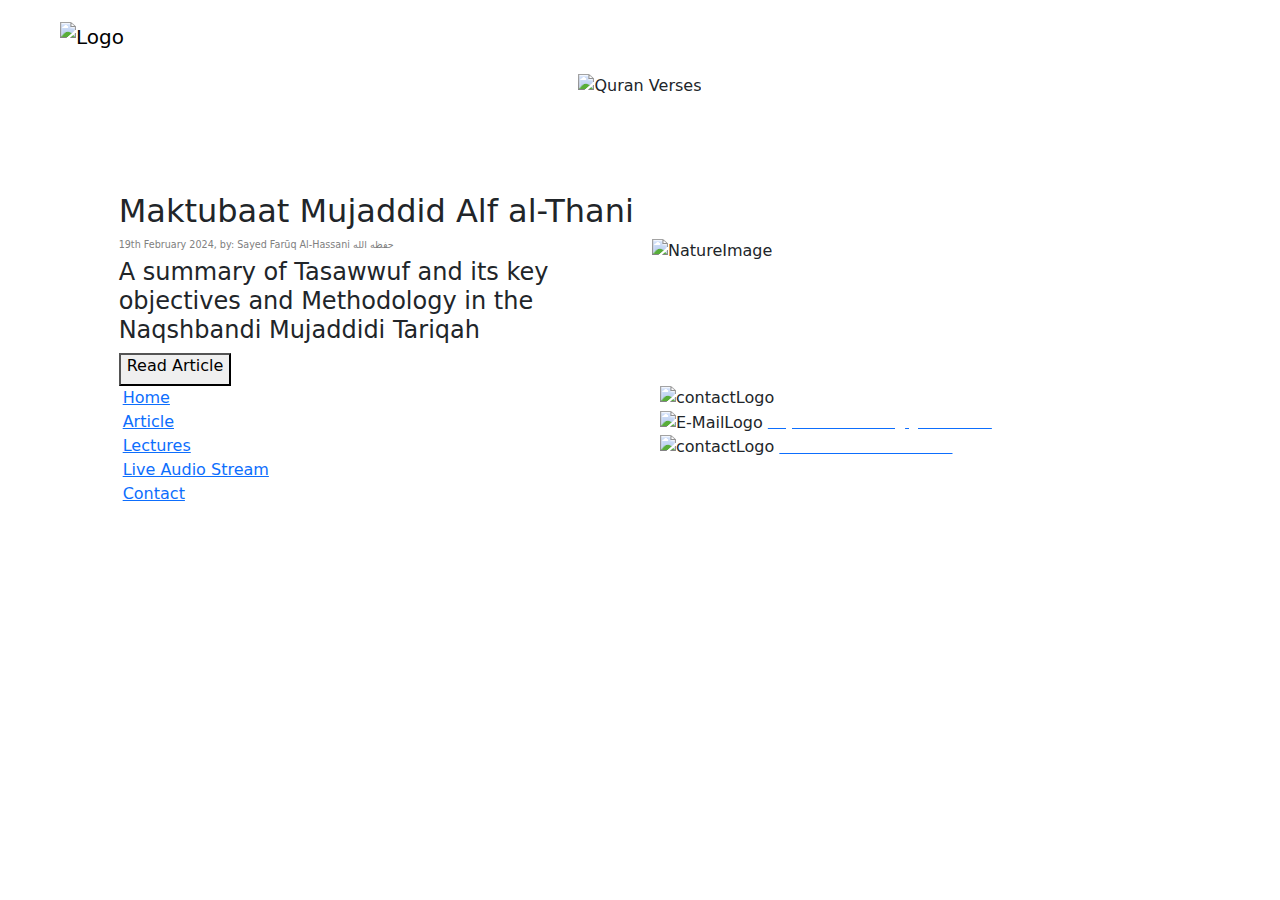
==== html/articles.html @ 7c9f0d0b "Update articles.html" ====
<!DOCTYPE html>
<html>

<head>
    <title>Articles - Tazkia-Iḥsān</title>

    <meta name="viewport" content="width=device-width, initial-scale=1, minimum-scale=1"> <!--Responsive-->
    <meta name="robot" content="noindex"> <!--no index-->

    <link rel="icon" href="../Media/Logo.png" type="image/x-icon"> <!--icon-->
    <link rel="stylesheet" href="../css/style.css">
    <link rel="stylesheet" href="../css/articles.css">
    <link href="https://cdn.jsdelivr.net/npm/bootstrap@5.3.3/dist/css/bootstrap.min.css" rel="stylesheet"
        integrity="sha384-QWTKZyjpPEjISv5WaRU9OFeRpok6YctnYmDr5pNlyT2bRjXh0JMhjY6hW+ALEwIH" crossorigin="anonymous">
    <!--Bootstrap-->
    <script src="../js/articles.js"></script> <!--JS-->

    <!--icons-->
    <link href="https://fonts.googleapis.com/icon?family=Material+Icons" rel="stylesheet">
    <link href='https://unpkg.com/css.gg@2.0.0/icons/css/home.css' rel='stylesheet'>
    <link href='https://unpkg.com/css.gg@2.0.0/icons/css/file-document.css' rel='stylesheet'>
    <link href='https://unpkg.com/css.gg@2.0.0/icons/css/tv.css' rel='stylesheet'>
    <link href='https://unpkg.com/css.gg@2.0.0/icons/css/phone.css' rel='stylesheet'>
    <link href='https://unpkg.com/css.gg@2.0.0/icons/css/album.css' rel='stylesheet'>
</head>

<body>
    <div class="wrapper">

        <!--Navbar-->
        <header>
            <nav class="navbar navbar-expand-lg Navig sticky-top">
                <div class="container-fluid">

                    <a class="navbar-brand d-flex align-items-center ms-md-5 ms-3" href="index.html">
                        <img src="../Media/Logo.png" alt="Logo" class="Naviglogo">
                        <span class="fs-2 ms-2 NavHeader" style="color: white;">Tazkia-Iḥsān</span>
                    </a>

                    <button class="navbar-toggler" type="button" data-bs-toggle="collapse" data-bs-target="#navbarNav"
                        aria-controls="navbarNav" aria-expanded="false" aria-label="Toggle navigation">
                        <i class="material-icons" style="color: white;">dehaze</i>
                    </button>
                    <div class="collapse navbar-collapse justify-content-end me-5" id="navbarNav">
                        <ul class="navbar-nav">
                            <li class="nav-item">
                                <a class="nav-link active fs-5 text-white Navpages" href="../index.html"> <i
                                        class="material-icons icon">home</i> Home</a>

                            </li>
                            <li class="nav-item">
                                <a class="nav-link fs-5 text-white Navpages" href="articles.html"><i
                                        class="material-icons icon">article</i> Articles</a>
                            </li>
                            <li class="nav-item">
                                <a class="nav-link fs-5 text-white Navpages" href="lectures.html"><i
                                        class="material-icons icon">school</i> Lectures</a>
                            </li>
                            <li class="nav-item">
                                <a class="nav-link fs-5 text-white Navpages" href="liveAudioStream.html"><i
                                        class="material-icons icon">mic</i> Live Audio Stream</a>
                            </li>
                        </ul>
                    </div>
                </div>
            </nav>
        </header>

        <main>
            <!--Banner-->
            <div class="container-fluid Banner">
                <div class="row bannerRow">
                    <div class="col-xl-1 col-0"></div>
                    <div class="col-xl-10 col-sm-12">
                        <div class="parentImage d-flex justify-content-center">
                            <img src="../Media/QuranVerseTwo.png" alt="Quran Verses" class="bannerImage ms-3 me-3">
                        </div>
                        <div class="parentHeader d-flex justify-content-center">
                            <h4 class="text-white text-break bannerHeader ms-3 me-3 d-block">Remember Me; I will
                                remember you. <br> And thank Me, and never be ungrateful. <br> <span
                                    style="font-size:  0.6em;"> [Sura Al-Baqara 2:152]</span></h4>
                        </div>
                    </div>
                    <div class="col-xl-1 col-0"></div>

                </div>
            </div>

            <!--Articles-->
            <!--
    --Desription missing!!
    -->
            <div class="container-fluid categoryOne">
                <!--Category One-->
                <div class="row">
                    <div class="col-xl-1 col-0"></div>
                    <div class="col-xl-11 col-12">
                        <h2 class="text-break categoryHeader">
                            Maktubaat Mujaddid Alf al-Thani
                        </h2>
                    </div>
                </div>
                <!--Article one-->
                <div class="articleOne">
                    <div class="row">
                        <div class="col-xl-1 col-0"></div>
                        <div class="col-xl-5 col-md-6 col-12">
                            <div class="parentArticle">
                                <h6 class="text-break" style="color: grey; font-size: 0.6em;">19th February 2024, by:
                                    Sayed Farūq Al-Hassani حفظه الله</h6>
                                <h4 class="text-break articleHeader">A summary of Tasawwuf and its key objectives and
                                    Methodology in the Naqshbandi Mujaddidi Tariqah</h4>
                                <a href="tasawwuf.html"> <button class="articleButton">
                                        <h6>Read Article</h6>
                                    </button> </a>
                            </div>
                        </div>
                        <div
                            class="col-xl-5 col-md-6 col-12 d-flex justify-content-start justify-content-sm-center justify-content-md-start">
                            <img src="../Media/HopeNatureLandscape.jpg" alt="NatureImage" class="articleImage">
                        </div>
                    </div>
                </div>
            </div>
            <!--Article Two
   
    <div class="articleTwo">
        <div class="row">
            <div class="col-xl-1 col-0"></div>
        <div class="col-xl-5 col-md-6 col-12 d-flex justify-content-start justify-content-sm-center justify-content-md-start">
            <img src="../Media/NaturePictureSecond.jpg" alt="NatureImage" class="articleImage me-3 ms-3 ms-xl-1 me-xl-1">
        </div>
        <div class="col-xl-5 col-md-6 col-12">
            <div class="parentArticle">  
            <h6 class="text-break me-3 ms-3 ms-xl-1 me-xl-1" style="color: grey; font-size: 0.6em;">Date, By: Sayed Farūq Al-Hassani حفظه الله</h6> 
            <h4 class="text-break articleHeader me-3 ms-3 ms-xl-1 me-xl-1">Header of second Article</h4>
            <h6 class="text-break articleDescription mt-1 me-3 ms-3 ms-xl-1 me-xl-1">Short Description of Article.</h6>
               </div>
                <a href="" >  <button class="articleButton me-3 ms-3 ms-xl-1 me-xl-1"> <h6>Read Article</h6> </button>  </a>
            </div>

        <div></div>
        <div class="col-xl-1 col-0"></div>

    </div>
    </div>
    -->

            <!--Recent Articles Section
    <div class="container-fluid recentArticlesSection">
        <div class="row">
            <div class="col-xl-1 col-0"></div>
            <div class="col-xl-10 col-12">
                <h2 class="text-break recentArticlesHeader ms-3">
                    Recent Articles
                </h2>
            </div>
            <div class="col-xl-1 col-0"></div>
        </div>

        <div class="row">
            <div class="col-xl-1 col-0"></div>

                   First Card

                   <div class="col-xl-3 col-lg-4 col-sm-6 col-12 d-flex justify-content-lg-start justify-content-center">
                    <a href="" class="cardLink">
                     <div class="recentArticle ms-3 me-3">
                         <div class="cardImage d-flex align-items-start">
                             <h5 class="text-break cardHeader">A summary of Tasawwuf, its key objectives and Methodology</h5>
                         </div>
                         <div class="cardInfo">                        
                             <p class="text-break carddescription">Short description of article.</p>
                         </div>
                         <div class="cardCTA">
                             <span class="cardButton">View Article</span>
                          </div>
                     </div>
                     </a> 
                 </div>

        </div>
    </div>
-->

        </main>





        <!--Footer-->
        <footer>
            <div class="container-fluid Footer">
                <div class="row d-flex justify-content-center justify-content-sm-start text-center text-sm-start">
                    <div class="col-xl-1 col-0"></div>
                    <div class="col-xl-5 col-lg-5 col-sm-4 col-12 ms-3 ms-xl-1">
                        <a href="../index.html" class="NavLinkFooter d-inline">
                            <h6 class="d-inline">Home</h6>
                        </a> <br>
                        <a href="articles.html" class="NavLinkFooter d-inline">
                            <h6 class="d-inline">Article</h6>
                        </a> <br>
                        <a href="lectures.html" class="NavLinkFooter d-inline">
                            <h6 class="d-inline">Lectures</h6>
                        </a> <br>
                        <a href="liveAudioStream.html" class="NavLinkFooter d-inline">
                            <h6 class="d-inline">Live Audio Stream</h6>
                        </a> <br>
                        <a href="contact.html" class="NavLinkFooter d-inline">
                            <h6 class="d-inline">Contact</h6>
                        </a> <br>
                    </div>
                    <div class="col-xl-5 col-lg-6 col-sm-7 col-12 ms-3 ms-xl-1">
                        <div class="contactFooterDiv">
                            <img src="../Media/WhatsApp.webp" alt="contactLogo" class="whatsAppLogo">
                            <h6 class="d-inline text-white">+44 7719 352737</h6> <br>
                            <img src="../Media/gmailLogo.png" alt="E-MailLogo" class="gmailLogo"> <a
                                href="mailto:sayedalhasaani@gmail.com" target="_blank" class="contactFooter">
                                <h6 class="d-inline text-white">sayedalhasaani@gmail.com</h6>
                            </a> <br>
                            <img src="../Media/mixlr.png" alt="contactLogo" class="mixlrLogo"> <a
                                href="https://darul-ihsan.mixlr.com/" target="_blank" class="contactFooter">
                                <h6 class="d-inline text-white">darul-ihsan.mixlr.com</h6>
                            </a>
                        </div>
                    </div>
                </div>
                <div class="row">
                    <div class="col-12 d-flex justify-content-center">
                        <span class="text-white copyright">Copyright © 2024 tazkia-ihsan.org</span>
                    </div>
                </div>
            </div>
        </footer>
    </div>

    <!--Bootstrap JS-->
    <script src="https://cdn.jsdelivr.net/npm/bootstrap@5.3.3/dist/js/bootstrap.bundle.min.js"
        integrity="sha384-YvpcrYf0tY3lHB60NNkmXc5s9fDVZLESaAA55NDzOxhy9GkcIdslK1eN7N6jIeHz"
        crossorigin="anonymous"></script>

</body>

</html>
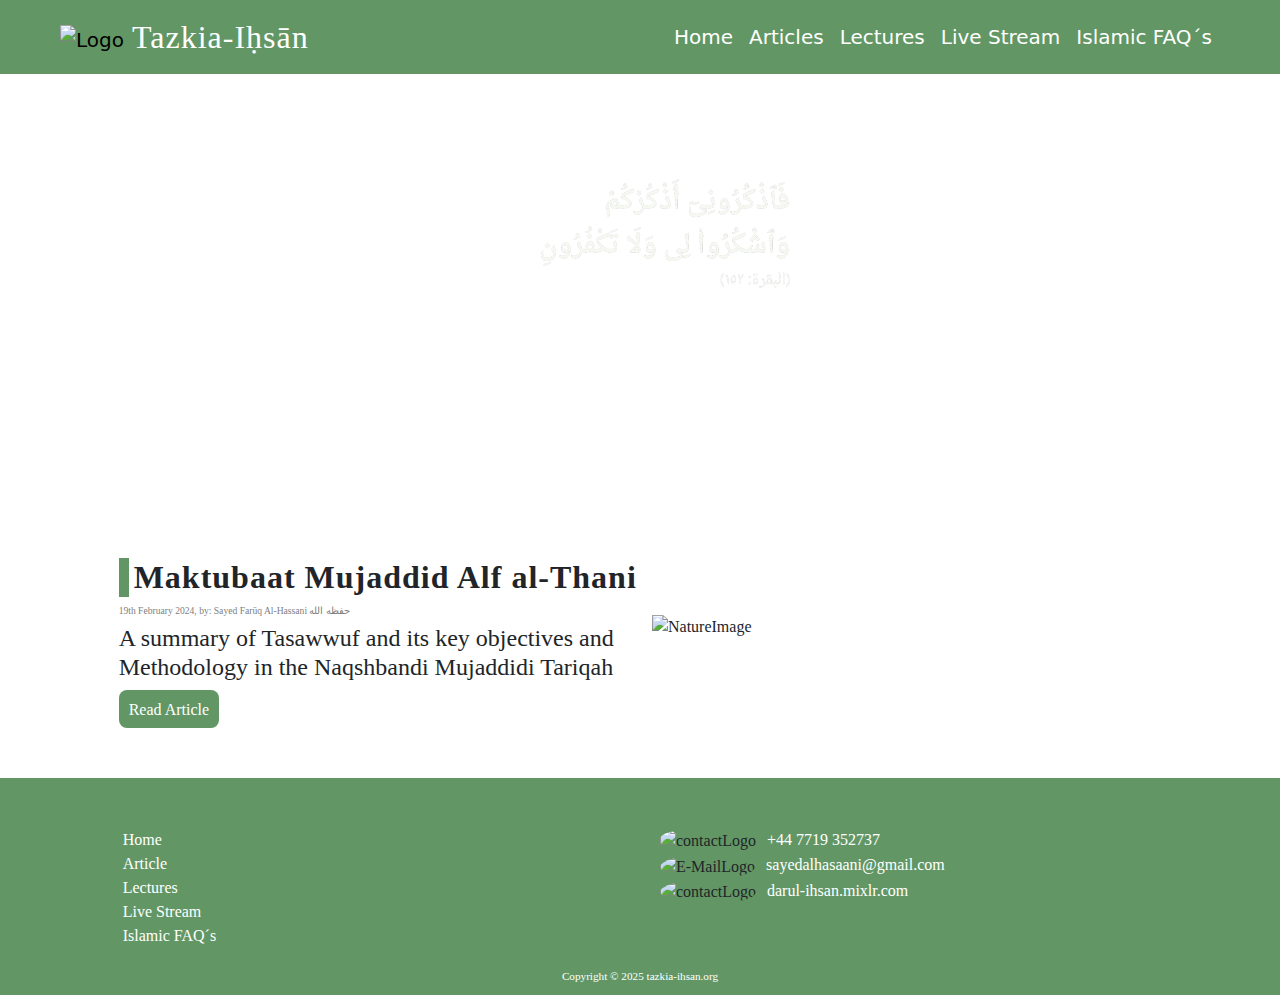
==== commit 6f978ac2: "Update articles.html" ====
--- a/html/articles.html
+++ b/html/articles.html
@@ -58,7 +58,11 @@
                             </li>
                             <li class="nav-item">
                                 <a class="nav-link fs-5 text-white Navpages" href="liveAudioStream.html"><i
-                                        class="material-icons icon">mic</i> Live Audio Stream</a>
+                                        class="material-icons icon">mic</i> Live Stream</a>
+                            </li>
+                            <li class="nav-item">
+                                <a class="nav-link fs-5 text-white Navpages" href="faqs.html"><i
+                                        class="material-icons icon">live_help</i> Islamic FAQ´s</a>
                             </li>
                         </ul>
                     </div>
@@ -205,10 +209,10 @@
                             <h6 class="d-inline">Lectures</h6>
                         </a> <br>
                         <a href="liveAudioStream.html" class="NavLinkFooter d-inline">
-                            <h6 class="d-inline">Live Audio Stream</h6>
-                        </a> <br>
-                        <a href="contact.html" class="NavLinkFooter d-inline">
-                            <h6 class="d-inline">Contact</h6>
+                            <h6 class="d-inline">Live Stream</h6>
+                        </a> <br>
+                        <a href="faqs.html" class="NavLinkFooter d-inline">
+                            <h6 class="d-inline">Islamic FAQ´s</h6>
                         </a> <br>
                     </div>
                     <div class="col-xl-5 col-lg-6 col-sm-7 col-12 ms-3 ms-xl-1">
@@ -228,7 +232,7 @@
                 </div>
                 <div class="row">
                     <div class="col-12 d-flex justify-content-center">
-                        <span class="text-white copyright">Copyright © 2024 tazkia-ihsan.org</span>
+                        <span class="text-white copyright">Copyright © 2025 tazkia-ihsan.org</span>
                     </div>
                 </div>
             </div>
--- a/css/style.css
+++ b/css/style.css
@@ -0,0 +1,289 @@
+Body {
+    margin: 0;
+    padding: 0;
+    overflow-x: hidden;
+   
+}
+Body p, Body span, body h1, body h2, body h3, body h4, body h5, body h6{
+  font-family: Verdana!important;
+}
+
+/* Navbar */
+.NavHeader {
+    letter-spacing: 1px;
+}
+
+.Naviglogo {
+    max-width: 80px;
+    max-height: 80px;
+    padding-top: 5px;
+}
+
+.Navig {
+    background-color: #629765;
+}
+
+/* NavHover */
+.Navpages {
+    text-decoration: none;
+    color: white;
+    display: inline-block;
+    position: relative;
+}
+
+.Navpages:after {
+    content: '';
+    position: absolute;
+    width: 100%;
+    transform: scaleX(0);
+    height: 2px;
+    bottom: 0;
+    left: 0;
+    transform-origin: bottom right;
+    background-color: #d5d4b0;
+    transition: transform 0.45s ease-out;
+}
+
+.Navpages:hover:after {
+    transform: scaleX(1);
+    transform-origin: bottom left;
+}
+
+/* Responsive NavHover */
+@media screen and (max-width: 991px) {
+    .Navpages:after {
+        content: '';
+        position: absolute;
+        width: 11%;
+        transform: scaleX(0);
+        height: 2px;
+        bottom: 0;
+        left: 0;
+        transform-origin: bottom right;
+        background-color: #d5d4b0;
+        transition: transform 0.45s ease-out;
+    }
+
+}
+
+@media screen and (max-width: 767px) {
+    .Navpages:after {
+        content: '';
+        position: absolute;
+        width: 18%;
+        transform: scaleX(0);
+        height: 2px;
+        bottom: 0;
+        left: 0;
+        transform-origin: bottom right;
+        background-color: #d5d4b0;
+        transition: transform 0.45s ease-out;
+    }
+
+}
+
+@media screen and (max-width: 575px) {
+    .Navpages:after {
+        content: '';
+        position: absolute;
+        width: 20%;
+        transform: scaleX(0);
+        height: 2px;
+        bottom: 0;
+        left: 0;
+        transform-origin: bottom right;
+        background-color: #d5d4b0;
+        transition: transform 0.45s ease-out;
+    }
+
+}
+
+/* Icons */
+.nav-item .nav-link .icon {
+    display: none;
+    /* Hide icons by default */
+    position: relative;
+    top: 4px;
+}
+
+@media (max-width: 991.98px) {
+    .nav-item .nav-link .icon {
+        display: inline-block;
+        /* Show icons on screens smaller than 992px */
+    }
+}
+
+
+/* Footer */
+
+.Footer {
+    background-color: #629765;
+    padding-top: 50px;
+    padding-bottom: 10px;
+}
+
+.NavLinkFooter {
+    color: white;
+    text-decoration: none;
+    transition: 0.7s;
+}
+
+.NavLinkFooter:hover {
+    color: #d5d4b0;
+    opacity: 0.8;
+}
+
+.whatsAppLogo {
+    margin-right: 7px;
+    height: 20px;
+    width: 20px;
+    border-radius: 40%;
+}
+
+
+.mixlrLogo,
+.gmailLogo {
+    margin-right: 7px;
+    height: 20px;
+    width: 20px;
+    border-radius: 50%;
+
+}
+
+.contactFooter {
+    color: white;
+    text-decoration: none;
+    transition: 0.7s;
+}
+
+.contactFooter:hover {
+    text-decoration: underline;
+    opacity: 0.8;
+}
+
+.copyright {
+    font-size: 0.7em;
+    margin-top: 20px;
+}
+
+@media screen and (max-width: 575px) {
+
+    .contactFooterDiv {
+        margin-top: 30px;
+    }
+}
+
+/*Wrapper*/
+.wrapper {
+    display: flex;
+    flex-direction: column;
+    height: 100vh;
+}
+
+main {
+    flex: 1;
+}
+
+/* Modal Content*/
+.modal-body{
+    margin-left: 20px;
+}
+
+.modal-body .text{
+    text-align: center;
+    font-size: 41px;
+    font-weight: 600;
+    font-family: 'Poppins', sans-serif;
+    background: -webkit-linear-gradient(right, #56d8e4, #9f01ea, #56d8e4, #9f01ea);
+    -webkit-background-clip: text;
+    -webkit-text-fill-color: transparent;
+    
+  }
+  .modal-body  form{
+    padding: 30px 0 0 0;
+  }
+  .modal-body form .form-row{
+    display: flex;
+    margin: 32px 0;
+  }
+  form .form-row .input-data{
+    width: 100%;
+    height: 40px;
+    position: relative;
+  }
+  form .form-row .textarea{
+    height: 70px;
+  }
+  .input-data input,
+  .textarea textarea{
+    display: block;
+    width: 100%;
+    height: 100%;
+    border: none;
+    font-size: 17px;
+    border-bottom: 2px solid rgba(0,0,0, 0.12);
+    outline: none;
+  }
+  .input-data input:focus ~ label, .textarea textarea:focus ~ label,
+  .input-data input:valid ~ label, .textarea textarea:valid ~ label{
+    transform: translateY(-20px);
+    font-size: 14px;
+    color: #3498db;
+  }
+  .textarea textarea{
+    resize: none;
+    padding-top: 10px;
+  }
+  .input-data label{
+    position: absolute;
+    pointer-events: none;
+    bottom: 10px;
+    font-size: 16px;
+    transition: all 0.3s ease;
+  }
+  .textarea label{
+    width: 100%;
+    bottom: 40px;
+    background: #fff;
+  }
+  .input-data .underline{
+    position: absolute;
+    bottom: 0;
+    height: 2px;
+    width: 100%;
+  }
+  .input-data .underline:before{
+    position: absolute;
+    content: "";
+    height: 2px;
+    width: 100%;
+    background: #3498db;
+    transform: scaleX(0);
+    transform-origin: center;
+    transition: transform 0.3s ease;
+  }
+  .input-data input:focus ~ .underline:before,
+  .input-data input:valid ~ .underline:before,
+  .textarea textarea:focus ~ .underline:before,
+  .textarea textarea:valid ~ .underline:before{
+    transform: scale(1);
+  }
+ 
+  @media (max-width: 700px) {
+    .modal-body{
+      padding-left: 0;
+  }
+    .modal-body .text{
+      font-size: 30px;
+    }
+    .modal-body  form{
+      padding: 10px 0 0 0;
+    }
+    .modal-body form .form-row{
+      display: block;
+    }
+    form .form-row .input-data{
+      margin: 35px 0!important;
+    }
+
+  }
--- a/css/articles.css
+++ b/css/articles.css
@@ -0,0 +1,448 @@
+/* Banner */
+
+.Banner {
+  background-position: center;
+  background-repeat: no-repeat;
+  background-size: cover;
+  background-image: url(../Media/mosqueBanner.png);
+
+  padding-bottom: 80px;
+}
+
+.bannerHeader {
+  font-family: Arial;
+  font-weight: bold;
+  letter-spacing: 1px;
+  margin-top: -50px;
+}
+
+.bannerImage {
+  width: 300px;
+  height: 300px;
+
+}
+
+
+/* Banner  Responsive*/
+
+@media screen and (max-width: 575px) {
+  .Banner {
+    background-image: url(../Media/mosqueBannerMobile.png);
+    padding-bottom: 20px;
+    padding-top: 0;
+  }
+
+  .bannerHeader {
+    font-size: 1.3em;
+  }
+
+  .bannerImage {
+    width: 250px;
+    height: 250px;
+  }
+}
+
+/* Banner Animation*/
+
+
+.bannerHeader {
+  -webkit-animation: fadeInLeft 2s both;
+  animation: fadeInLeft 2s both;
+  -o-animation: fadeInLeft 2s both;
+  -moz-animation: fadeInLeft 2s both;
+}
+
+
+@-webkit-keyframes fadeInLeft {
+  0% {
+    opacity: 0;
+    -webkit-transform: translateX(-90px);
+  }
+
+  100% {
+    opacity: 1;
+    -webkit-transform: translateX(0);
+  }
+}
+
+
+@-o-keyframes fadeInLeft {
+  0% {
+    opacity: 0;
+    -o-transform: translateX(-90px);
+  }
+
+  100% {
+    opacity: 1;
+    -o-transform: translateX(0);
+  }
+}
+
+@-moz-keyframes fadeInLeft {
+  0% {
+    opacity: 0;
+    -moz-transform: translateX(-90px);
+  }
+
+  100% {
+    opacity: 1;
+    -moz-transform: translateX(0);
+  }
+}
+
+
+@keyframes fadeInLeft {
+  0% {
+    opacity: 0;
+    transform: translateX(-90px);
+  }
+
+  100% {
+    opacity: 1;
+    transform: translateX(0);
+  }
+}
+
+@keyframes fadeInRight {
+  0% {
+    opacity: 0;
+    transform: translateX(90px);
+  }
+
+  100% {
+    opacity: 1;
+    transform: translateX(0);
+  }
+}
+
+@-moz-keyframes fadeInRight {
+  0% {
+    opacity: 0;
+    -moz-transform: translateX(-90px);
+  }
+
+  100% {
+    opacity: 1;
+    -moz-transform: translateX(0);
+  }
+}
+
+@-webkit-keyframes fadeInRight {
+  0% {
+    opacity: 0;
+    -webkit-transform: translateX(-90px);
+  }
+
+  100% {
+    opacity: 1;
+    -webkit-transform: translateX(0);
+  }
+}
+
+@-o-keyframes fadeInRight {
+  0% {
+    opacity: 0;
+    -o-transform: translateX(-90px);
+  }
+
+  100% {
+    opacity: 1;
+    -o-transform: translateX(0);
+  }
+}
+
+.bannerImage {
+  -webkit-animation: fadeInRight 2s both;
+  animation: fadeInRight 2s both;
+  -o-animation: fadeInRight 2s both;
+  -moz-animation: fadeInRight 2s both;
+}
+
+
+/* Categories */
+
+.categoryOne {
+  margin-top: 50px;
+  font-family: georgia;
+}
+
+/* Category Header */
+.categoryHeader {
+  font-family: arial;
+  font-weight: bold;
+  letter-spacing: 1px;
+  border-left: 10px solid #629765;
+  padding-left: 5px;
+  margin-top: 10px;
+}
+
+/* Article One */
+
+/* article Button*/
+
+.articleButton {
+  color: white;
+  transition: 0.6s;
+  outline: none;
+  border: none;
+  background-color: #629765;
+  padding-top: 10px;
+  padding-left: 10px;
+  padding-right: 10px;
+  border-radius: 8px;
+}
+
+.articleButton:hover {
+  background-color: white;
+  color: #629765;
+  text-shadow: 0px 0px 10px rgba(0, 0, 0, 0.3);
+}
+
+/* article Image*/
+
+.articleImage {
+  width: 100%;
+  height: 100%;
+  max-width: 500px;
+  max-height: 330px;
+  padding-top: 10px;
+}
+
+
+/* Recent Articles 
+
+.recentArticlesSection{
+    background-color: #d5d4b0;
+    padding-top: 50px;
+    padding-bottom: 50px;
+  }
+  
+  .recentArticlesHeader {
+    font-family: arial;
+    font-weight: bold;
+    letter-spacing: 1px;
+    border-left: 10px solid #629765;
+    padding-left: 5px;
+    opacity: 0;
+    transition: opacity 1s ease-in-out, transform 1s ease-in-out;
+  }
+
+  /* Cards First
+
+.recentArticle {
+    margin-top: 20px;
+    width: 300px;
+    outline: none;
+    background-color: white;
+    font-family: georgia;
+    box-shadow: rgba(0, 0, 0, 0.1) 0px 20px 25px -5px, rgba(0, 0, 0, 0.04) 0px 10px 10px -5px;
+    overflow: hidden;
+  
+    opacity: 0;
+    transform: translateY(50px);
+    transition: opacity 1s ease-in-out, transform 1s ease-in-out, box-shadow 0.5s;
+} 
+  
+  .recentArticle:hover {
+    box-shadow: rgba(0, 0, 0, 0.07) 0px 1px 2px, rgba(0, 0, 0, 0.07) 0px 2px 4px, rgba(0, 0, 0, 0.07) 0px 4px 8px, rgba(0, 0, 0, 0.07) 0px 8px 16px, rgba(0, 0, 0, 0.07) 0px 16px 32px, rgba(0, 0, 0, 0.07) 0px 32px 64px;
+  }
+  
+  .recentArticle:hover .cardImage{
+    transform: scale(1.05);  
+  }
+  
+  
+  .cardImage {
+    background-position: center;
+    background-repeat: no-repeat;
+    background-size: cover;
+    background-image: url(../Media/Mihrab.jpg);
+    width: 100%;
+    height: 315px;
+    transition: 0.5s;
+  }
+  
+  
+  
+  .cardHeader {
+    background-color: rgba(0, 0, 0, 0.5);
+    width: 100%;
+    height: 100px;
+    padding-top: 10px;
+    padding-left: 10px;
+    padding-right: 10px;
+    padding-bottom: 5px;
+    margin: 0;
+    color: white;
+    font-family: Arial;
+  }
+  
+  .cardLink{
+  text-decoration: none;
+  }
+  
+  .carddescription {
+    margin-top: 10px;
+    padding-left: 10px;
+    padding-right: 10px;
+    padding-bottom: 10px;
+    color: black;
+  }
+  
+  
+  .cardButton {
+    margin-top: 30px;
+    padding-left: 5px;
+    padding-right: 5px;
+    color: #629765;
+    transition: 1s;
+  }
+  
+  .cardButton:hover {
+    text-decoration: underline;
+    color: #456f48;
+  }
+  
+  .cardInfo {
+    height: 225px;
+  }
+
+  /* Cards Animation 
+
+  .fade-in {
+    opacity: 1 !important;
+    transform: translateY(0) !important;
+  }
+
+/* Recent Articles Section Responsive
+
+@media screen and (max-width: 767px) {
+    .recentArticle {
+      width: 275px;
+    }
+  
+    }
+
+  @media screen and (max-width: 575px) {
+    .recentArticle{
+        width: 300px;
+    }
+    
+  }  
+*/
+
+
+
+
+
+
+
+
+
+
+/* Headers Mobile Animation */
+@media screen and (max-width: 575px) {
+  /*
+    .recentArticlesHeader{
+        transition: opacity 1.5s ease-in-out, transform 1.5s ease-in-out;
+    } */
+
+  .categoryHeader {
+    transition: opacity 1.5s ease-in-out, transform 1.5s ease-in-out;
+  }
+}
+
+/* Footer*/
+
+.Footer {
+  background-color: #629765;
+  padding-top: 50px;
+  padding-bottom: 10px;
+  margin-top: 50px;
+  font-family: georgia;
+}
+
+.NavLinkFooter {
+  color: white;
+  text-decoration: none;
+  transition: 0.7s;
+}
+
+.NavLinkFooter:hover {
+  color: #d5d4b0;
+  opacity: 0.8;
+}
+
+.whatsAppLogo {
+  margin-right: 7px;
+  height: 20px;
+  width: 20px;
+  border-radius: 40%;
+}
+
+
+.mixlrLogo,
+.gmailLogo {
+  margin-right: 7px;
+  height: 20px;
+  width: 20px;
+  border-radius: 50%;
+
+}
+
+.contactFooter {
+  color: white;
+  text-decoration: none;
+  transition: 0.7s;
+}
+
+.contactFooter:hover {
+  text-decoration: underline;
+  opacity: 0.8;
+}
+
+.copyright {
+  font-size: 0.7em;
+  margin-top: 20px;
+}
+
+@media screen and (max-width: 575px) {
+
+  .contactFooterDiv {
+    margin-top: 30px;
+  }
+}
+
+@media screen and (max-width: 575px) {
+
+  .contactFooterDiv {
+    margin-top: 30px;
+  }
+}
+
+/* Banner Parallax effect*/
+@media screen and (min-width: 991px) {
+  .Banner {
+    background-attachment: fixed;
+  }
+}
+
+
+/* Articles */
+
+.articleHeaderart {
+  font-family: arial;
+  font-weight: bold;
+  border-left: 5px solid #629765;
+  padding-left: 5px;
+  margin-top: 50px;
+}
+
+.articleLine {
+  border-bottom: 2px solid #d5d4b0;
+  width: 100px;
+}
+
+.articleText {
+  text-align: justify;
+}
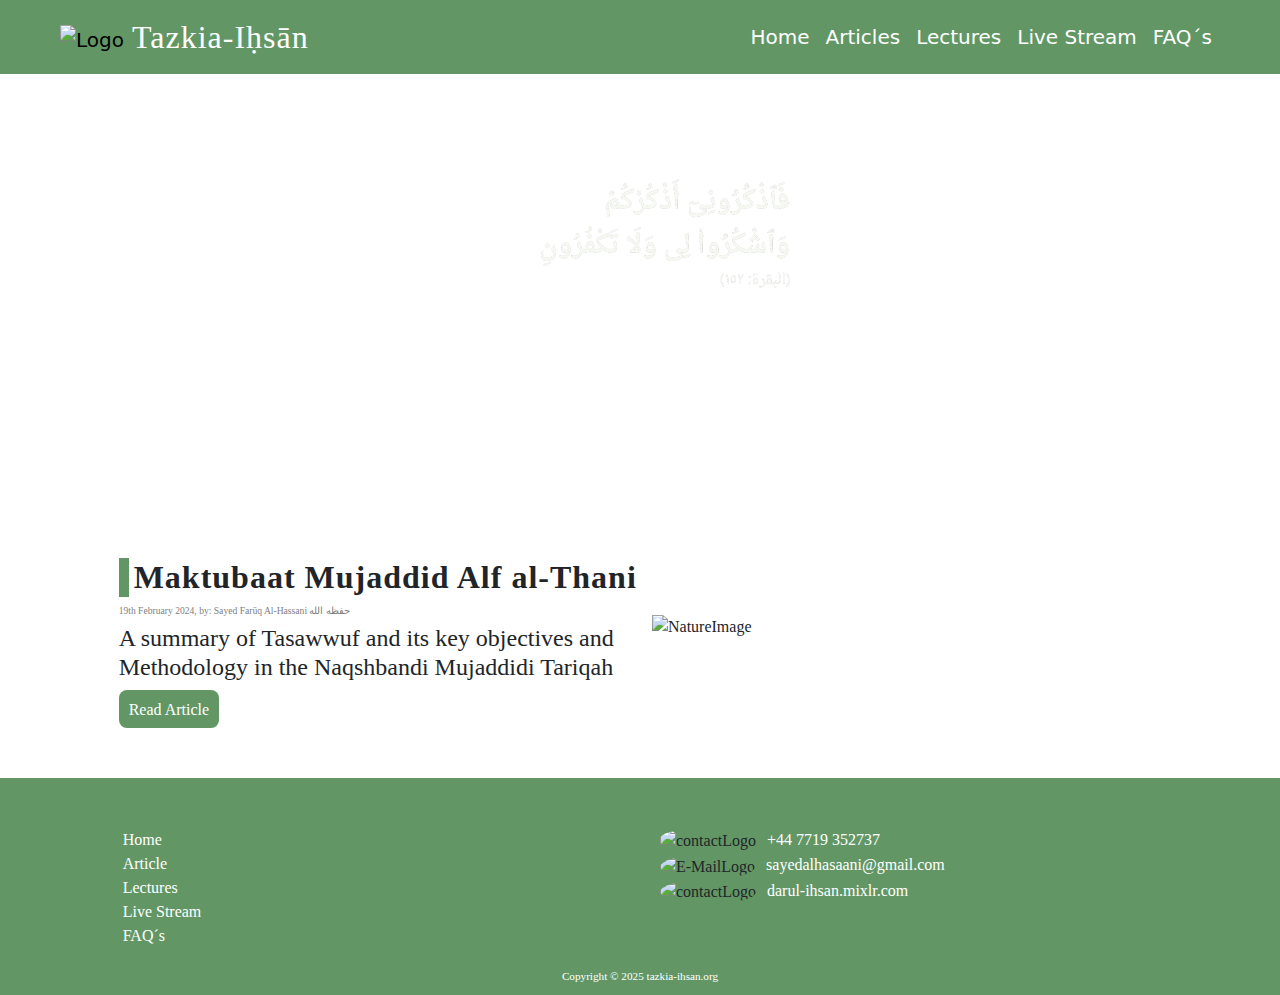
==== commit d70a5332: "Update articles.html" ====
--- a/html/articles.html
+++ b/html/articles.html
@@ -62,7 +62,7 @@
                             </li>
                             <li class="nav-item">
                                 <a class="nav-link fs-5 text-white Navpages" href="faqs.html"><i
-                                        class="material-icons icon">live_help</i> Islamic FAQ´s</a>
+                                        class="material-icons icon">live_help</i>FAQ´s</a>
                             </li>
                         </ul>
                     </div>
@@ -212,7 +212,7 @@
                             <h6 class="d-inline">Live Stream</h6>
                         </a> <br>
                         <a href="faqs.html" class="NavLinkFooter d-inline">
-                            <h6 class="d-inline">Islamic FAQ´s</h6>
+                            <h6 class="d-inline">FAQ´s</h6>
                         </a> <br>
                     </div>
                     <div class="col-xl-5 col-lg-6 col-sm-7 col-12 ms-3 ms-xl-1">
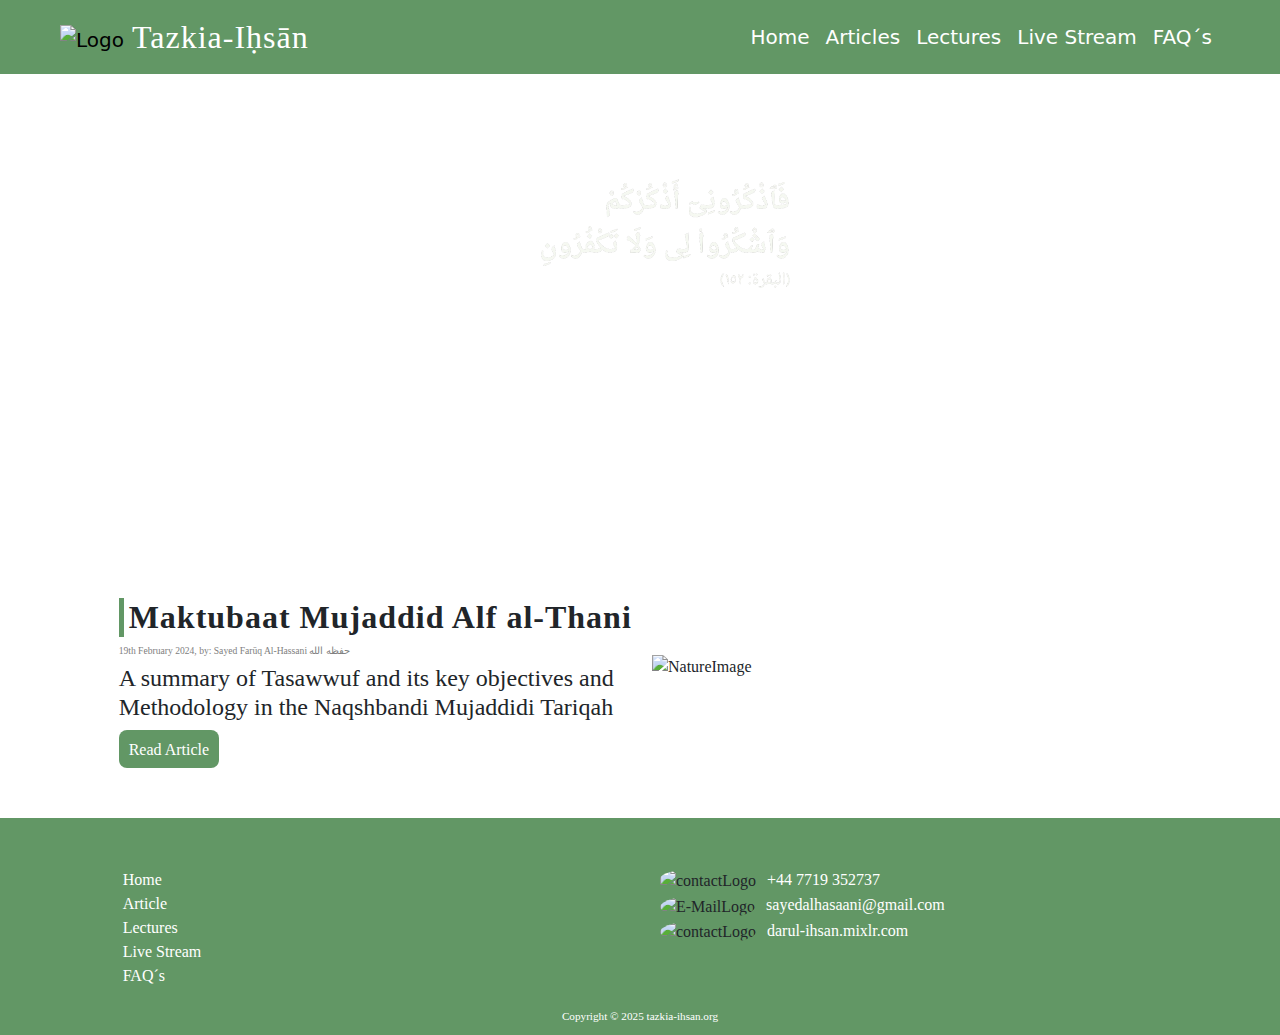
==== commit a8600429: "Update articles.html" ====
--- a/html/articles.html
+++ b/html/articles.html
@@ -10,10 +10,10 @@
     <link rel="icon" href="../Media/Logo.png" type="image/x-icon"> <!--icon-->
     <link rel="stylesheet" href="../css/style.css">
     <link rel="stylesheet" href="../css/articles.css">
+        <!--Bootstrap-->
+
     <link href="https://cdn.jsdelivr.net/npm/bootstrap@5.3.3/dist/css/bootstrap.min.css" rel="stylesheet"
         integrity="sha384-QWTKZyjpPEjISv5WaRU9OFeRpok6YctnYmDr5pNlyT2bRjXh0JMhjY6hW+ALEwIH" crossorigin="anonymous">
-    <!--Bootstrap-->
-    <script src="../js/articles.js"></script> <!--JS-->
 
     <!--icons-->
     <link href="https://fonts.googleapis.com/icon?family=Material+Icons" rel="stylesheet">
@@ -62,7 +62,7 @@
                             </li>
                             <li class="nav-item">
                                 <a class="nav-link fs-5 text-white Navpages" href="faqs.html"><i
-                                        class="material-icons icon">live_help</i>FAQ´s</a>
+                                        class="material-icons icon">live_help</i> FAQ´s</a>
                             </li>
                         </ul>
                     </div>
@@ -91,15 +91,12 @@
             </div>
 
             <!--Articles-->
-            <!--
-    --Desription missing!!
-    -->
             <div class="container-fluid categoryOne">
                 <!--Category One-->
                 <div class="row">
                     <div class="col-xl-1 col-0"></div>
                     <div class="col-xl-11 col-12">
-                        <h2 class="text-break categoryHeader">
+                        <h2 class="text-break Header">
                             Maktubaat Mujaddid Alf al-Thani
                         </h2>
                     </div>
@@ -149,44 +146,6 @@
     </div>
     </div>
     -->
-
-            <!--Recent Articles Section
-    <div class="container-fluid recentArticlesSection">
-        <div class="row">
-            <div class="col-xl-1 col-0"></div>
-            <div class="col-xl-10 col-12">
-                <h2 class="text-break recentArticlesHeader ms-3">
-                    Recent Articles
-                </h2>
-            </div>
-            <div class="col-xl-1 col-0"></div>
-        </div>
-
-        <div class="row">
-            <div class="col-xl-1 col-0"></div>
-
-                   First Card
-
-                   <div class="col-xl-3 col-lg-4 col-sm-6 col-12 d-flex justify-content-lg-start justify-content-center">
-                    <a href="" class="cardLink">
-                     <div class="recentArticle ms-3 me-3">
-                         <div class="cardImage d-flex align-items-start">
-                             <h5 class="text-break cardHeader">A summary of Tasawwuf, its key objectives and Methodology</h5>
-                         </div>
-                         <div class="cardInfo">                        
-                             <p class="text-break carddescription">Short description of article.</p>
-                         </div>
-                         <div class="cardCTA">
-                             <span class="cardButton">View Article</span>
-                          </div>
-                     </div>
-                     </a> 
-                 </div>
-
-        </div>
-    </div>
--->
-
         </main>
 
 
--- a/css/style.css
+++ b/css/style.css
@@ -7,6 +7,14 @@
 Body p, Body span, body h1, body h2, body h3, body h4, body h5, body h6{
   font-family: Verdana!important;
 }
+
+.Header {
+  font-weight: bold;
+  letter-spacing: 1px;
+  border-left: 5px solid #629765;
+  padding-left: 5px;
+  margin-top: 50px;
+} 
 
 /* Navbar */
 .NavHeader {
@@ -173,6 +181,47 @@
     }
 }
 
+  /* Accordions */
+
+  .accordion-button:focus {
+    box-shadow: none !important;
+  }
+  
+  .accordion-button {
+    max-width: 800px!important;
+    background-color: #fff !important;
+    color: black!important;
+    border: none !important; 
+    border-bottom: 2px solid #629765!important; 
+    padding: 15px !important; 
+    font-size: 1 rem !important; 
+    font-weight: 500 !important; 
+    transition: background-color 0.3s ease, color 0.3s ease !important;
+    border-radius: 0!important;
+  }
+  
+  .accordion-button:hover {
+    background-color: #e9ecef !important; 
+    color: black !important;
+  }
+  
+  .accordion-body{
+    text-align: justify;
+    text-justify: inter-word;
+    max-width: 800px!important;
+  }
+  
+  
+  .accordion-item {
+    border: none!important; 
+  }
+  
+  .accordion-body {
+    padding: 15px !important; 
+    border-top: 1px solid #ddd !important; 
+    background-color: #f8f9fa !important; 
+  }
+
 /*Wrapper*/
 .wrapper {
     display: flex;
@@ -183,107 +232,3 @@
 main {
     flex: 1;
 }
-
-/* Modal Content*/
-.modal-body{
-    margin-left: 20px;
-}
-
-.modal-body .text{
-    text-align: center;
-    font-size: 41px;
-    font-weight: 600;
-    font-family: 'Poppins', sans-serif;
-    background: -webkit-linear-gradient(right, #56d8e4, #9f01ea, #56d8e4, #9f01ea);
-    -webkit-background-clip: text;
-    -webkit-text-fill-color: transparent;
-    
-  }
-  .modal-body  form{
-    padding: 30px 0 0 0;
-  }
-  .modal-body form .form-row{
-    display: flex;
-    margin: 32px 0;
-  }
-  form .form-row .input-data{
-    width: 100%;
-    height: 40px;
-    position: relative;
-  }
-  form .form-row .textarea{
-    height: 70px;
-  }
-  .input-data input,
-  .textarea textarea{
-    display: block;
-    width: 100%;
-    height: 100%;
-    border: none;
-    font-size: 17px;
-    border-bottom: 2px solid rgba(0,0,0, 0.12);
-    outline: none;
-  }
-  .input-data input:focus ~ label, .textarea textarea:focus ~ label,
-  .input-data input:valid ~ label, .textarea textarea:valid ~ label{
-    transform: translateY(-20px);
-    font-size: 14px;
-    color: #3498db;
-  }
-  .textarea textarea{
-    resize: none;
-    padding-top: 10px;
-  }
-  .input-data label{
-    position: absolute;
-    pointer-events: none;
-    bottom: 10px;
-    font-size: 16px;
-    transition: all 0.3s ease;
-  }
-  .textarea label{
-    width: 100%;
-    bottom: 40px;
-    background: #fff;
-  }
-  .input-data .underline{
-    position: absolute;
-    bottom: 0;
-    height: 2px;
-    width: 100%;
-  }
-  .input-data .underline:before{
-    position: absolute;
-    content: "";
-    height: 2px;
-    width: 100%;
-    background: #3498db;
-    transform: scaleX(0);
-    transform-origin: center;
-    transition: transform 0.3s ease;
-  }
-  .input-data input:focus ~ .underline:before,
-  .input-data input:valid ~ .underline:before,
-  .textarea textarea:focus ~ .underline:before,
-  .textarea textarea:valid ~ .underline:before{
-    transform: scale(1);
-  }
- 
-  @media (max-width: 700px) {
-    .modal-body{
-      padding-left: 0;
-  }
-    .modal-body .text{
-      font-size: 30px;
-    }
-    .modal-body  form{
-      padding: 10px 0 0 0;
-    }
-    .modal-body form .form-row{
-      display: block;
-    }
-    form .form-row .input-data{
-      margin: 35px 0!important;
-    }
-
-  }
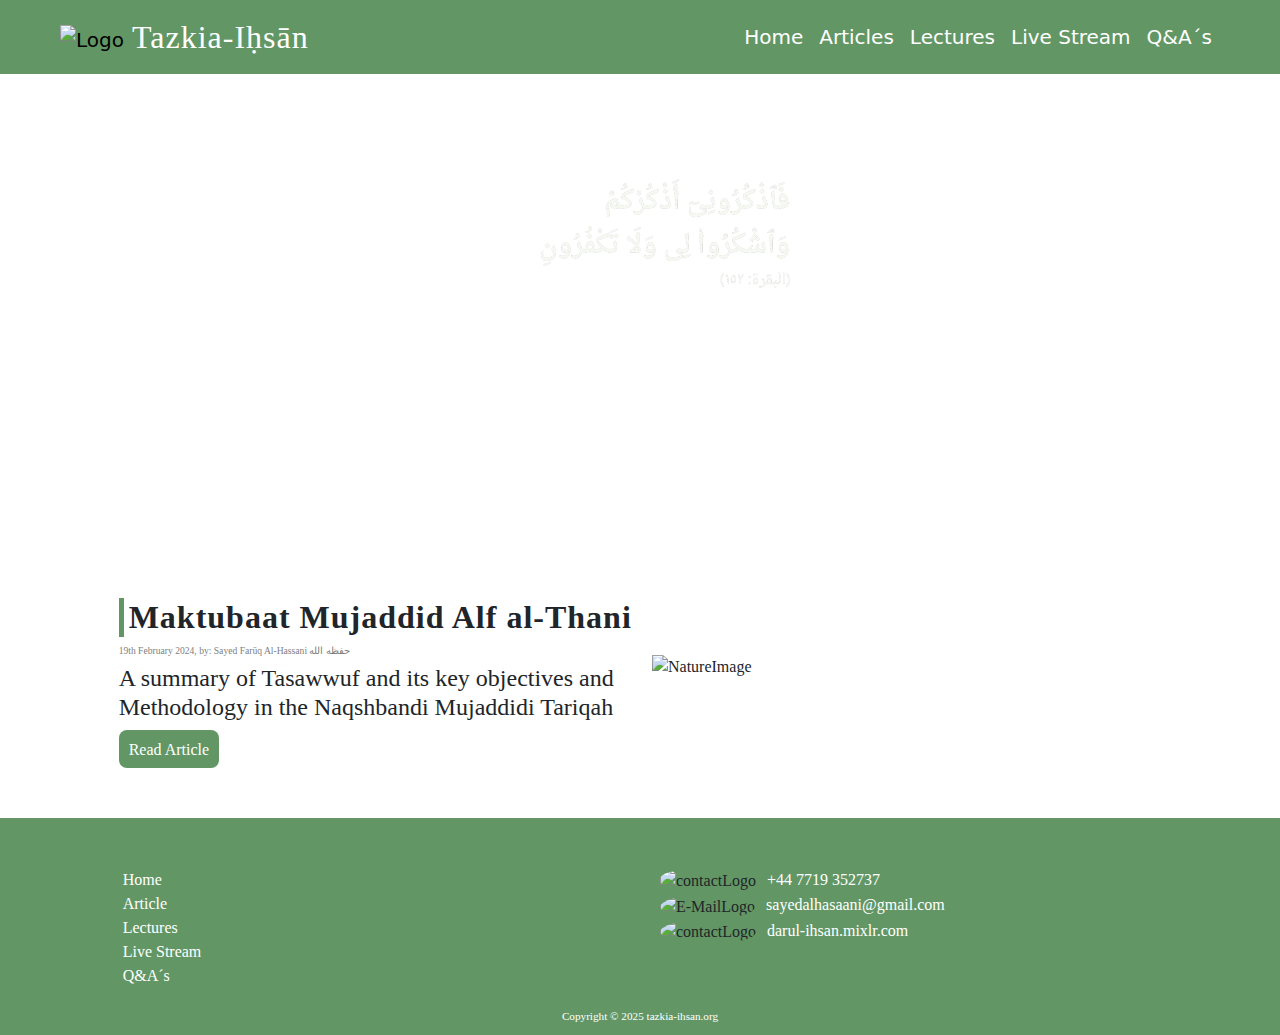
==== commit ea69dccd: "Update articles.html" ====
--- a/html/articles.html
+++ b/html/articles.html
@@ -62,7 +62,7 @@
                             </li>
                             <li class="nav-item">
                                 <a class="nav-link fs-5 text-white Navpages" href="faqs.html"><i
-                                        class="material-icons icon">live_help</i> FAQ´s</a>
+                                        class="material-icons icon">live_help</i> Q&A´s</a>
                             </li>
                         </ul>
                     </div>
@@ -171,7 +171,7 @@
                             <h6 class="d-inline">Live Stream</h6>
                         </a> <br>
                         <a href="faqs.html" class="NavLinkFooter d-inline">
-                            <h6 class="d-inline">FAQ´s</h6>
+                            <h6 class="d-inline">Q&A´s</h6>
                         </a> <br>
                     </div>
                     <div class="col-xl-5 col-lg-6 col-sm-7 col-12 ms-3 ms-xl-1">
--- a/css/articles.css
+++ b/css/articles.css
@@ -164,16 +164,6 @@
 .categoryOne {
   margin-top: 50px;
   font-family: georgia;
-}
-
-/* Category Header */
-.categoryHeader {
-  font-family: arial;
-  font-weight: bold;
-  letter-spacing: 1px;
-  border-left: 10px solid #629765;
-  padding-left: 5px;
-  margin-top: 10px;
 }
 
 /* Article One */
@@ -209,132 +199,6 @@
 }
 
 
-/* Recent Articles 
-
-.recentArticlesSection{
-    background-color: #d5d4b0;
-    padding-top: 50px;
-    padding-bottom: 50px;
-  }
-  
-  .recentArticlesHeader {
-    font-family: arial;
-    font-weight: bold;
-    letter-spacing: 1px;
-    border-left: 10px solid #629765;
-    padding-left: 5px;
-    opacity: 0;
-    transition: opacity 1s ease-in-out, transform 1s ease-in-out;
-  }
-
-  /* Cards First
-
-.recentArticle {
-    margin-top: 20px;
-    width: 300px;
-    outline: none;
-    background-color: white;
-    font-family: georgia;
-    box-shadow: rgba(0, 0, 0, 0.1) 0px 20px 25px -5px, rgba(0, 0, 0, 0.04) 0px 10px 10px -5px;
-    overflow: hidden;
-  
-    opacity: 0;
-    transform: translateY(50px);
-    transition: opacity 1s ease-in-out, transform 1s ease-in-out, box-shadow 0.5s;
-} 
-  
-  .recentArticle:hover {
-    box-shadow: rgba(0, 0, 0, 0.07) 0px 1px 2px, rgba(0, 0, 0, 0.07) 0px 2px 4px, rgba(0, 0, 0, 0.07) 0px 4px 8px, rgba(0, 0, 0, 0.07) 0px 8px 16px, rgba(0, 0, 0, 0.07) 0px 16px 32px, rgba(0, 0, 0, 0.07) 0px 32px 64px;
-  }
-  
-  .recentArticle:hover .cardImage{
-    transform: scale(1.05);  
-  }
-  
-  
-  .cardImage {
-    background-position: center;
-    background-repeat: no-repeat;
-    background-size: cover;
-    background-image: url(../Media/Mihrab.jpg);
-    width: 100%;
-    height: 315px;
-    transition: 0.5s;
-  }
-  
-  
-  
-  .cardHeader {
-    background-color: rgba(0, 0, 0, 0.5);
-    width: 100%;
-    height: 100px;
-    padding-top: 10px;
-    padding-left: 10px;
-    padding-right: 10px;
-    padding-bottom: 5px;
-    margin: 0;
-    color: white;
-    font-family: Arial;
-  }
-  
-  .cardLink{
-  text-decoration: none;
-  }
-  
-  .carddescription {
-    margin-top: 10px;
-    padding-left: 10px;
-    padding-right: 10px;
-    padding-bottom: 10px;
-    color: black;
-  }
-  
-  
-  .cardButton {
-    margin-top: 30px;
-    padding-left: 5px;
-    padding-right: 5px;
-    color: #629765;
-    transition: 1s;
-  }
-  
-  .cardButton:hover {
-    text-decoration: underline;
-    color: #456f48;
-  }
-  
-  .cardInfo {
-    height: 225px;
-  }
-
-  /* Cards Animation 
-
-  .fade-in {
-    opacity: 1 !important;
-    transform: translateY(0) !important;
-  }
-
-/* Recent Articles Section Responsive
-
-@media screen and (max-width: 767px) {
-    .recentArticle {
-      width: 275px;
-    }
-  
-    }
-
-  @media screen and (max-width: 575px) {
-    .recentArticle{
-        width: 300px;
-    }
-    
-  }  
-*/
-
-
-
-
-
 
 
 
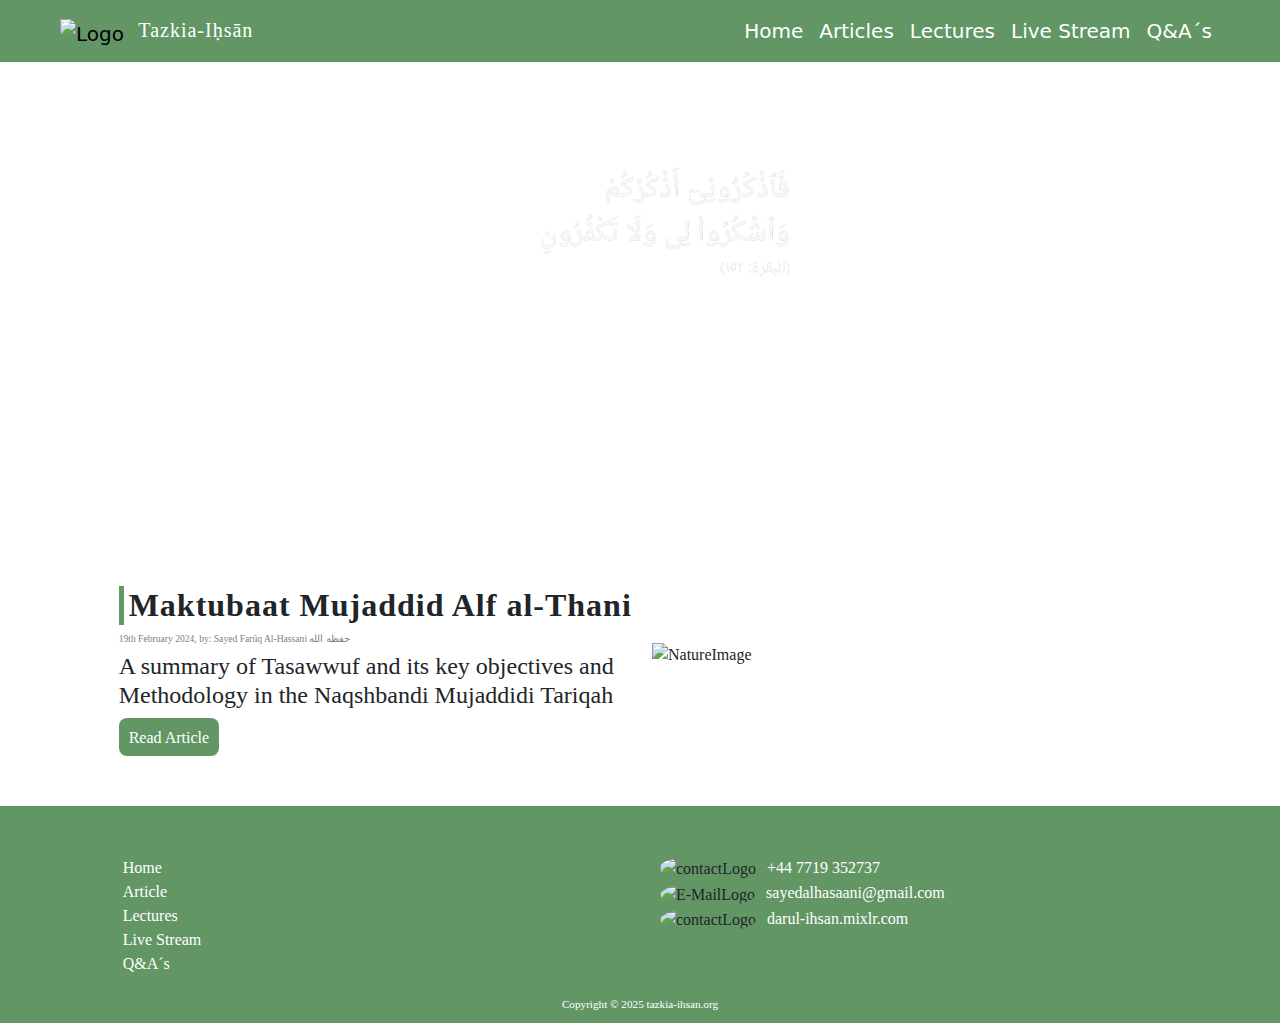
==== commit 8c3389b8: "Update articles.html" ====
--- a/html/articles.html
+++ b/html/articles.html
@@ -32,9 +32,9 @@
             <nav class="navbar navbar-expand-lg Navig sticky-top">
                 <div class="container-fluid">
 
-                    <a class="navbar-brand d-flex align-items-center ms-md-5 ms-3" href="index.html">
+                    <a class="navbar-brand ms-md-5 ms-3" href="../index.html">
                         <img src="../Media/Logo.png" alt="Logo" class="Naviglogo">
-                        <span class="fs-2 ms-2 NavHeader" style="color: white;">Tazkia-Iḥsān</span>
+                        <span class="ms-2 NavHeader" style="color: white;">Tazkia-Iḥsān</span>
                     </a>
 
                     <button class="navbar-toggler" type="button" data-bs-toggle="collapse" data-bs-target="#navbarNav"
